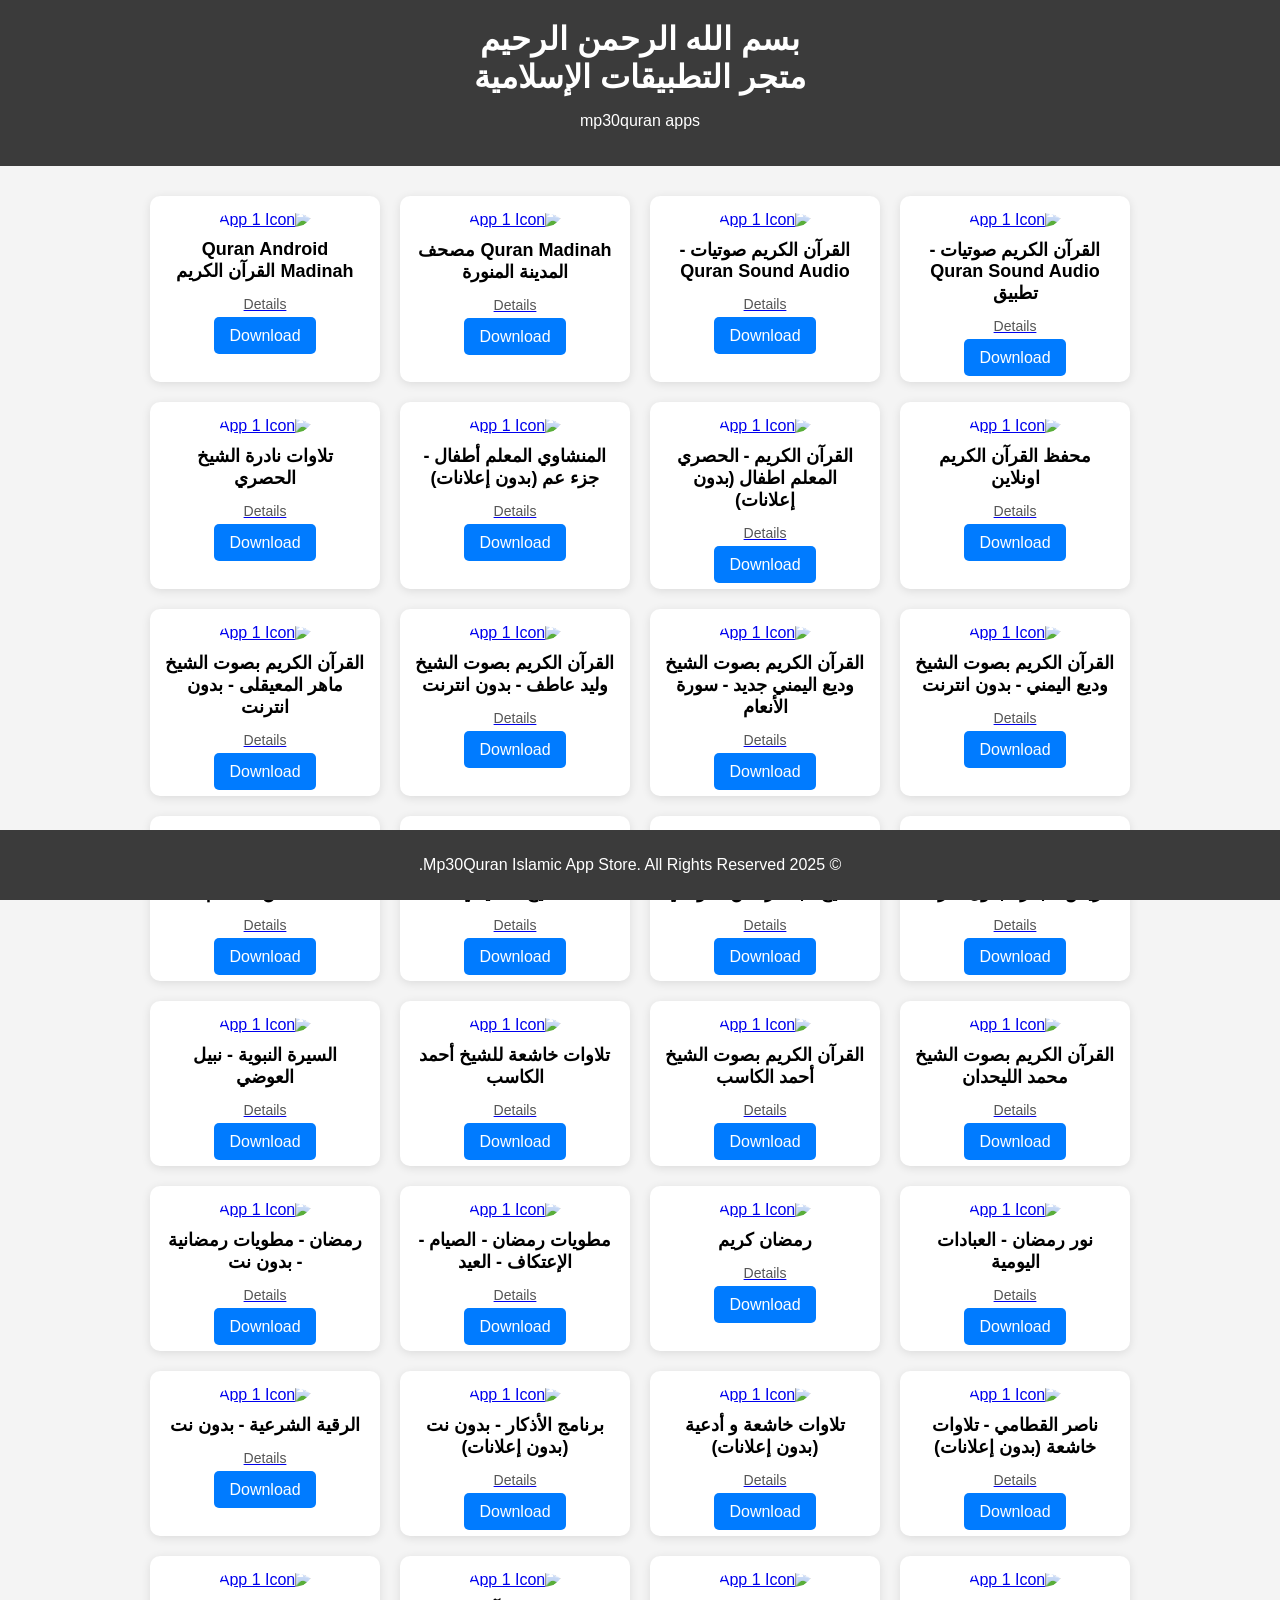
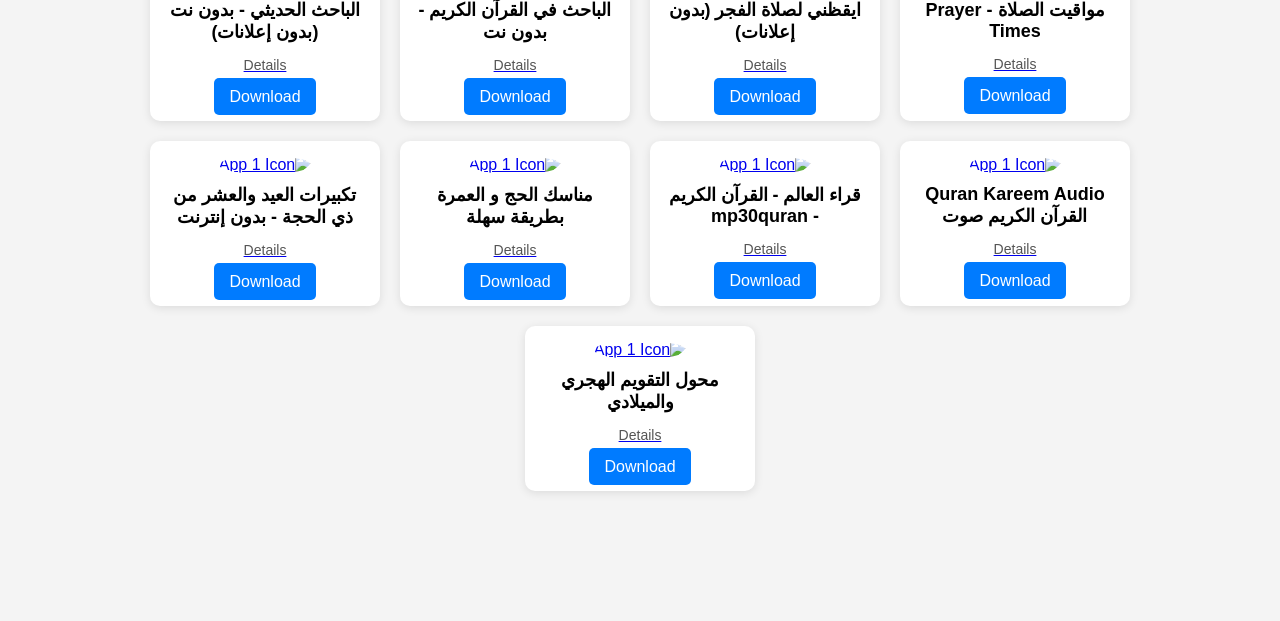
==== index.html @ 4289c991 "Update index.html" ====
<!DOCTYPE html>
<html lang="en" dir="rtl">
<head>
    <meta charset="UTF-8">
    <meta name="viewport" content="width=device-width, initial-scale=1.0">
    <meta name="description" content="App Store - Download your favorite apps">
    <title>App Store</title>
    <style>
        body {
            font-family: Arial, sans-serif;
            background-color: #f4f4f4;
            margin: 0;
            padding: 0;
        }
        header {
            background-color: #3b3b3b;
            color: white;
            padding: 20px;
            text-align: center;
        }
        header h1 {
            margin: 0;
        }
        .app-container {
            display: flex;
            flex-wrap: wrap;
            justify-content: center;
            margin: 20px;
        }
        .app-card {
            background-color: white;
            border-radius: 10px;
            box-shadow: 0 2px 10px rgba(0, 0, 0, 0.1);
            margin: 10px;
            width: 200px;
            padding: 15px;
            text-align: center;
        }
        .app-card img {
            max-width: 100%;
            border-radius: 50%;
            height: 100px;
            object-fit: cover;
        }
        .app-card h3 {
            font-size: 18px;
            margin: 10px 0;
        }
        .app-card p {
            font-size: 14px;
            color: #555;
            margin-bottom: 15px;
        }
        .download-btn {
            background-color: #007bff;
            color: white;
            padding: 10px 15px;
            border: none;
            border-radius: 5px;
            cursor: pointer;
            text-decoration: none;
        }
        .download-btn:hover {
            background-color: #0056b3;
        }
        footer {
            background-color: #3b3b3b;
            color: white;
            text-align: center;
            padding: 10px;
            position: fixed;
            bottom: 0;
            width: 100%;
        }
		.app-container {
				    display: flex;
				    flex-wrap: wrap;
				    justify-content: center;
				    margin: 20px;
				    padding-bottom: 100px; /* Add padding to create space between last card and footer */
				}
    </style>
</head>
<body>

<header>
	<h1>بسم الله الرحمن الرحيم</h1>
    <h1>متجر التطبيقات الإسلامية</h1>
    <p>mp30quran apps</p>
</header>

<div class="app-container">


	<div class="app-card">
        <a href="https://github.com/mp30quran/quran-sound-tafseer">
            <img src="https://github.com/user-attachments/assets/77d6d18b-808a-4a31-947a-6d7c495045ed" alt="App 1 Icon">
        </a>
        <h3>القرآن الكريم صوتيات - Quran Sound Audio تطبيق</h3>
        <a href="https://mp30quran.github.io/quran/"><p>Details</p></a>
        <a href="https://github.com/mp30quran/quran-sound-tafseer/releases/download/v1/quran-sound-tafseer-v1.apk" class="download-btn">Download</a>
    </div>
	
	
	<div class="app-card">
        <a href="https://mp30quran.github.io/quran/">
            <img src="https://github.com/user-attachments/assets/36a76350-0c69-4f9e-b7a6-720a91975f82" alt="App 1 Icon">
        </a>
        <h3>القرآن الكريم صوتيات - Quran Sound Audio</h3>
        <a href="https://mp30quran.github.io/quran/"><p>Details</p></a>
        <a href="https://mp30quran.github.io/quran/" class="download-btn">Download</a>
    </div>

	
	<div class="app-card">
        <a href="https://mp30quran.github.io/quran-madinah/index.html">
            <img src="https://github.com/user-attachments/assets/3a65a708-672d-4b3f-adab-2db799af3473" alt="App 1 Icon">
        </a>
        <h3>Quran Madinah مصحف المدينة المنورة</h3>
        <a href="https://github.com/mp30quran/quran-madinah"><p>Details</p></a>
        <a href="https://github.com/mp30quran/quran-madinah/releases/download/v3/quran_madinah_huawei_v3.apk" class="download-btn">Download</a>
    </div>


		<div class="app-card">
        <a href="https://mp30quran.github.io/quran-madinah/index.html">
            <img src="https://github.com/user-attachments/assets/2d39364e-ef1d-4821-bcdc-17d0a301fc60" alt="App 1 Icon">
        </a>
        <h3>Quran Android Madinah القرآن الكريم</h3>
        <a href="https://github.com/mp30quran/quran-android-madinah"><p>Details</p></a>
        <a href="https://github.com/mp30quran/quran-android-madinah/releases/download/v1/quran-android-madinah-v1.apk" class="download-btn">Download</a>
    </div>

	
	<div class="app-card">
        <a href="https://mp30quran.github.io/mohaafz_quran/index.html?surah=47&reciter=Nasser%20Al-Qatami&start=391.647&end=725.577">
            <img src="https://github.com/user-attachments/assets/f0693a26-967e-4ddb-8295-cbcd8e13e2b3" alt="App 1 Icon">
        </a>
        <h3>محفظ القرآن الكريم اونلاين</h3>
        <a href="https://github.com/mp30quran/mohaafz_quran"><p>Details</p></a>
        <a href="https://mp30quran.github.io/mohaafz_quran/index.html?surah=47&reciter=Nasser%20Al-Qatami&start=391.647&end=725.577" class="download-btn">Download</a>
    </div>
	
<div class="app-card">
        <a href="https://github.com/mp30quran/alhosari-teacher-kids-offline">
            <img src="https://github.com/user-attachments/assets/c47ebdb3-7e74-4463-8654-a8880b1701c4" alt="App 1 Icon">
        </a>
        <h3>القرآن الكريم - الحصري المعلم اطفال (بدون إعلانات)</h3>
        <a href="https://github.com/mp30quran/alhosari-teacher-kids-offline"><p>Details</p></a>
        <a href="https://github.com/mp30quran/alhosari-teacher-kids-offline/releases/download/v1-huawei/alhosari-teacher-kids-offline-v1_huwai.apk" class="download-btn">Download</a>
    </div>
    
<div class="app-card">
        <a href="https://github.com/mp30quran/al-manshawi-kids-quran-juz-am">
            <img src="https://github.com/user-attachments/assets/1c8838b6-72c5-4ded-9d41-e07795dd8f69" alt="App 1 Icon">
        </a>
        <h3>المنشاوي المعلم أطفال - جزء عم (بدون إعلانات)</h3>
        <a href="https://github.com/mp30quran/al-manshawi-kids-quran-juz-am"><p>Details</p></a>
        <a href="https://github.com/mp30quran/al-manshawi-kids-quran-juz-am/releases/download/v1-huawei/al-manshawi-kids-quran-juz-am-v1-huawei.apk" class="download-btn">Download</a>
    </div>



<div class="app-card">
        <a href="https://github.com/mp30quran/quran-sound-hosry-nader">
            <img src="https://github.com/user-attachments/assets/0813cef0-0516-4616-b88a-fd0df831f9bd" alt="App 1 Icon">
        </a>
        <h3>تلاوات نادرة الشيخ الحصري</h3>
        <a href="https://github.com/mp30quran/quran-sound-hosry-nader"><p>Details</p></a>
        <a href="https://github.com/mp30quran/quran-sound-hosry-nader/releases/download/v1/quran-sound-hosry-nader-hw-v1.apk" class="download-btn">Download</a>
    </div>
    
	
<div class="app-card">
        <a href="https://github.com/mp30quran/wadi-al-yemeni-surah-al-baqarah">
            <img src="https://github.com/user-attachments/assets/878c98b4-2a24-4a43-98f0-712a7196efb7" alt="App 1 Icon">
        </a>
        <h3>القرآن الكريم بصوت الشيخ وديع اليمني - بدون انترنت</h3>
        <a href="https://github.com/mp30quran/wadi-al-yemeni-surah-al-baqarah"><p>Details</p></a>
        <a href="https://github.com/mp30quran/wadi-al-yemeni-surah-al-baqarah/releases/download/v1.15/wadi-al-yemeni-surah-al-baqarah-1.15.apk" class="download-btn">Download</a>
    </div>

<div class="app-card">
        <a href="https://github.com/mp30quran/quran-sound-wadie-yamy-new">
            <img src="https://github.com/user-attachments/assets/ae5e6c2c-09bb-4e94-aedc-6f1b06165c6c" alt="App 1 Icon">
        </a>
        <h3>القرآن الكريم بصوت الشيخ وديع اليمني جديد - سورة الأنعام</h3>
        <a href="https://github.com/mp30quran/quran-sound-wadie-yamy-new"><p>Details</p></a>
        <a href="https://github.com/mp30quran/quran-sound-wadie-yamy-new/releases/download/v1/quran-sound-wadie-yamny-new-v1.apk" class="download-btn">Download</a>
    </div>

	
	<div class="app-card">
        <a href="https://github.com/mp30quran/quran-sound-watif">
            <img src="https://github.com/user-attachments/assets/c528f0d3-bf1c-417e-be17-f7a1a48bdcb0" alt="App 1 Icon">
        </a>
        <h3>القرآن الكريم بصوت الشيخ وليد عاطف - بدون انترنت</h3>
        <a href="https://github.com/mp30quran/quran-sound-watif"><p>Details</p></a>
        <a href="https://github.com/mp30quran/quran-sound-watif/releases/download/v1/quran-sound-watif-hw-v1.apk" class="download-btn">Download</a>
    </div>

	<div class="app-card">
        <a href="https://github.com/mp30quran/quran-sound-mher-moqly/">
            <img src="https://github.com/user-attachments/assets/a4609e9b-1512-48ea-a032-88e81bd18c9d" alt="App 1 Icon">
        </a>
        <h3>القرآن الكريم بصوت الشيخ ماهر المعيقلى - بدون انترنت</h3>
        <a href="https://github.com/mp30quran/quran-sound-mher-moqly/"><p>Details</p></a>
        <a href="https://github.com/mp30quran/quran-sound-mher-moqly/releases/download/v1-hw/maher-moqly-v1-hw.apk" class="download-btn">Download</a>
    </div>

	
	<div class="app-card">
        <a href="https://github.com/mp30quran/quran-sound-idres-abkar">
            <img src="https://github.com/user-attachments/assets/083f9361-30cd-4aed-bc87-994848177817" alt="App 1 Icon">
        </a>
        <h3>القرآن الكريم بصوت الشيخ ادريس الأبكر - بدون انترنت</h3>
        <a href="https://github.com/mp30quran/quran-sound-idres-abkar"><p>Details</p></a>
        <a href="https://github.com/mp30quran/quran-sound-idres-abkar/releases/download/v2/quran-sound-idres-abkar-hw-v2.apk" class="download-btn">Download</a>
    </div>

<div class="app-card">
        <a href="https://github.com/mp30quran/quran-sound-alosy">
            <img src="https://github.com/user-attachments/assets/05afd141-c951-4152-8903-47cfeec68644" alt="App 1 Icon">
        </a>
        <h3>االقرآن الكريم بصوت الشيخ عبد الرحمن العوسي</h3>
        <a href="https://github.com/mp30quran/quran-sound-alosy"><p>Details</p></a>
        <a href="https://github.com/mp30quran/quran-sound-alosy/releases/download/v1/quran-sound-alosy-hw-v1.apk" class="download-btn">Download</a>
    </div>


<div class="app-card">
        <a href="https://github.com/mp30quran/quran-sound-hozefy">
            <img src="https://github.com/user-attachments/assets/65160b42-3349-495e-8c93-16944957952a" alt="App 1 Icon">
        </a>
        <h3>االقرآن الكريم بصوت الشيخ الحذيفي</h3>
        <a href="https://github.com/mp30quran/quran-sound-hozefy"><p>Details</p></a>
        <a href="https://github.com/mp30quran/quran-sound-hozefy/releases/download/v1/quran-souns-hozefy-v1.apk" class="download-btn">Download</a>
    </div>
	
	<div class="app-card">
        <a href="https://github.com/mp30quran/quran-sound-qasem">
            <img src="https://github.com/user-attachments/assets/4b3be078-6f53-48d3-9452-a87dbdb0cc18" alt="App 1 Icon">
        </a>
        <h3>القرآن الكريم - عبد المحسن القاسم</h3>
        <a href="https://github.com/mp30quran/quran-sound-qasem"><p>Details</p></a>
        <a href="https://github.com/mp30quran/quran-sound-qasem/releases/download/v1/quran-sound-qaem-hw-v1.apk" class="download-btn">Download</a>
    </div>
	
<div class="app-card">
        <a href="https://github.com/mp30quran/quran-sound-mohamed-lehdan">
            <img src="https://github.com/user-attachments/assets/eeb204fe-7fd6-4743-9bd0-c948c23d90ed" alt="App 1 Icon">
        </a>
        <h3>القرآن الكريم بصوت الشيخ محمد الليحدان</h3>
        <a href="https://github.com/mp30quran/quran-sound-mohamed-lehdan"><p>Details</p></a>
        <a href="https://github.com/mp30quran/quran-sound-mohamed-lehdan/releases/download/v1-huwei/mohamed-lehdan-v1-huawei.apk" class="download-btn">Download</a>
    </div>



<div class="app-card">
        <a href="https://github.com/mp30quran/quran-sound-ahmed-kaseb">
            <img src="https://github.com/user-attachments/assets/27c31ed2-33e7-4fe3-939e-6f5d1edf3ff5" alt="App 1 Icon">
        </a>
        <h3>القرآن الكريم بصوت الشيخ أحمد الكاسب</h3>
        <a href="https://github.com/mp30quran/quran-sound-ahmed-kaseb"><p>Details</p></a>
        <a href="https://github.com/mp30quran/quran-sound-ahmed-kaseb/releases/download/v1/Quran-Sound-Ahmed-Kaseb-V1.apk" class="download-btn">Download</a>
    </div>


	<div class="app-card">
        <a href="https://github.com/mp30quran/quran-sound-ahmed-kaseb-kashee">
            <img src="https://github.com/user-attachments/assets/952a015f-00d1-4d47-a03a-2137885ddeb8" alt="App 1 Icon">
        </a>
        <h3>تلاوات خاشعة للشيخ أحمد الكاسب</h3>
        <a href="https://github.com/mp30quran/quran-sound-ahmed-kaseb-kashee"><p>Details</p></a>
        <a href="https://github.com/mp30quran/quran-sound-ahmed-kaseb-kashee/releases/download/v1/quran-sound-ahmed-kaseb-kashee-v1.apk" class="download-btn">Download</a>
    </div>

	
	<div class="app-card">
        <a href="https://github.com/mp30quran/sera-nabawya-nb">
            <img src="https://github.com/user-attachments/assets/f4395eb3-3ca6-4f92-9ff9-45d933e3db39" alt="App 1 Icon">
        </a>
        <h3>السيرة النبوية - نبيل العوضي</h3>
        <a href="https://github.com/mp30quran/sera-nabawya-nb"><p>Details</p></a>
        <a href="https://github.com/mp30quran/sera-nabawya-nb/releases/download/v1.6/sera-nabawya-v1.6-hw.apk" class="download-btn">Download</a>
    </div>



<div class="app-card">
        <a href="https://github.com/mp30quran/ramadan-noor">
            <img src="https://github.com/user-attachments/assets/325980d3-711a-41bc-bca7-ebe5aca9df3d" alt="App 1 Icon">
        </a>
        <h3>نور رمضان - العبادات اليومية</h3>
        <a href="https://github.com/mp30quran/ramadan-noor"><p>Details</p></a>
        <a href="https://github.com/mp30quran/ramadan-noor/releases/download/v1/ramadan-noor-v1.apk" class="download-btn">Download</a>
    </div>




	<div class="app-card">
        <a href="https://github.com/mp30quran/ramdan-karem">
            <img src="https://github.com/user-attachments/assets/ff71e4bc-2098-42be-9c34-74c91e209cc7" alt="App 1 Icon">
        </a>
        <h3>رمضان كريم</h3>
        <a href="https://github.com/mp30quran/ramdan-karem"><p>Details</p></a>
        <a href="https://github.com/mp30quran/ramdan-karem/releases/download/v3/ramdam-karem-v3.apk" class="download-btn">Download</a>
    </div>
	
	

	
<div class="app-card">
        <a href="https://github.com/mp30quran/matwyat_ramdan">
            <img src="https://github.com/user-attachments/assets/2ca533fe-cd5a-4d4c-a612-524f4e3b16eb" alt="App 1 Icon">
        </a>
        <h3>مطويات رمضان - الصيام - الإعتكاف - العيد</h3>
        <a href="https://github.com/mp30quran/ramadan"><p>Details</p></a>
        <a href="https://github.com/mp30quran/matwyat_ramdan/releases/download/v1.2_huawei/matwyat_ramdan_v1.2_huawei.apk" class="download-btn">Download</a>
    </div>
	
<div class="app-card">
        <a href="https://github.com/mp30quran/ramadan">
            <img src="https://github.com/user-attachments/assets/c7b8164d-0e34-452c-8a80-f5af6df4809f" alt="App 1 Icon">
        </a>
        <h3>رمضان - مطويات رمضانية - بدون نت</h3>
        <a href="https://github.com/mp30quran/ramadan"><p>Details</p></a>
        <a href="https://github.com/mp30quran/ramadan/releases/download/huwaei_v1/ramdan_info_huwaei_v1.apk" class="download-btn">Download</a>
    </div>
	
<div class="app-card">
        <a href="https://github.com/mp30quran/quran_sound_nasr_qtamy">
            <img src="https://github.com/user-attachments/assets/41d24f3e-5c1d-43b9-96ff-bfd2c44055b9" alt="App 1 Icon">
        </a>
        <h3>ناصر القطامي - تلاوات خاشعة (بدون إعلانات)</h3>
        <a href="https://github.com/mp30quran/quran_sound_nasr_qtamy"><p>Details</p></a>
        <a href="https://github.com/mp30quran/quran_sound_nasr_qtamy/releases/download/v1-huawei/quran_sound_nasr_qtamy-v1-huawei.apk" class="download-btn">Download</a>
    </div>



<div class="app-card">
        <a href="https://github.com/mp30quran/quran-tlwat-kashe-adyea">
            <img src="https://github.com/user-attachments/assets/aee0c977-aaee-48f8-9695-fda2d61b85a4" alt="App 1 Icon">
        </a>
        <h3> تلاوات خاشعة و أدعية (بدون إعلانات)</h3>
        <a href="https://github.com/mp30quran/quran-tlwat-kashe-adyea"><p>Details</p></a>
        <a href="https://github.com/mp30quran/quran-tlwat-kashe-adyea/releases/download/v1/quran-tlwat-kashe-adyea-v1.apk" class="download-btn">Download</a>
    </div>
	
	
<div class="app-card">
        <a href="https://github.com/mp30quran/adhkar-offline">
            <img src="https://github.com/user-attachments/assets/5cac1eb0-ba74-4a0a-abd5-d4c37ef12d84" alt="App 1 Icon">
        </a>
        <h3>برنامج الأذكار - بدون نت  (بدون إعلانات)</h3>
        <a href="https://github.com/mp30quran/adhkar-offline"><p>Details</p></a>
        <a href="https://github.com/mp30quran/adhkar-offline/releases/download/v6/adhkar-offline_v6.apk" class="download-btn">Download</a>
    </div>


<div class="app-card">
        <a href="https://github.com/mp30quran/islamic-apps-roqya">
            <img src="https://github.com/user-attachments/assets/44dd0286-d5d6-4560-aaa2-27765509c2b0" alt="App 1 Icon">
        </a>
        <h3>الرقية الشرعية - بدون نت</h3>
        <a href="https://github.com/mp30quran/islamic-apps-roqya"><p>Details</p></a>
        <a href="https://github.com/mp30quran/islamic-apps-roqya/releases/download/v1/islamic-apps-roqya-hw-v1.apk" class="download-btn">Download</a>
    </div>


	
<div class="app-card">
        <a href="https://github.com/mp30quran/my-prayer-times">
            <img src="https://github.com/user-attachments/assets/37afe470-5bba-472e-abb5-0d46ef9eea73" alt="App 1 Icon">
        </a>
        <h3>مواقيت الصلاة - Prayer Times</h3>
        <a href="https://github.com/mp30quran/my-prayer-times"><p>Details</p></a>
        <a href="https://github.com/mp30quran/my-prayer-times/releases/download/v11/my-prayer-times-v1.11.apk" class="download-btn">Download</a>
    </div>
    
<div class="app-card">
        <a href="https://github.com/mp30quran/FajrAwake">
            <img src="https://github.com/user-attachments/assets/8ca788dd-4333-45cb-bef5-aefe86f9268f" alt="App 1 Icon">
        </a>
        <h3>ايقظني لصلاة الفجر  (بدون إعلانات)</h3>
        <a href="https://github.com/mp30quran/FajrAwake"><p>Details</p></a>
        <a href="https://github.com/mp30quran/FajrAwake/releases/download/v2/Fajr-App-Huwaie-v2.apk" class="download-btn">Download</a>
    </div>
    
<div class="app-card">
        <a href="https://github.com/mp30quran/quran-search-offline">
            <img src="https://github.com/user-attachments/assets/70d3bcce-7986-4960-96a3-7e45563b8449" alt="App 1 Icon">
        </a>
        <h3>الباحث في القرآن الكريم - بدون نت</h3>
        <a href="https://github.com/mp30quran/quran-search-offline"><p>Details</p></a>
        <a href="https://github.com/mp30quran/quran-search-offline/releases/download/v1.6/quran-search-offline-v1.6.apk" class="download-btn">Download</a>
    </div>
    
<div class="app-card">
        <a href="https://github.com/mp30quran/hadith-search-offline">
            <img src="https://github.com/user-attachments/assets/74455795-14a1-487b-b73e-f4c26eb5a041" alt="App 1 Icon">
        </a>
        <h3>الباحث الحديثي - بدون نت  (بدون إعلانات)</h3>
        <a href="https://github.com/mp30quran/hadith-search-offline"><p>Details</p></a>
        <a href="https://github.com/mp30quran/hadith-search-offline/releases/download/v1.3/hadith-search-offline_v1.3.apk" class="download-btn">Download</a>
    </div>


<div class="app-card">
        <a href="https://github.com/mp30quran/quran-sound-all">
            <img src="https://github.com/user-attachments/assets/2fad8327-333d-41e1-921e-4db2ac7cc6c6" alt="App 1 Icon">
        </a>
        <h3>Quran Kareem Audio القرآن الكريم صوت</h3>
        <a href="https://github.com/mp30quran/quran-sound-all"><p>Details</p></a>
        <a href="https://github.com/mp30quran/quran-sound-all/releases/download/v1/quran-sound-all-v1.apk" class="download-btn">Download</a>
    </div>
	
<div class="app-card">
        <a href="https://github.com/mp30quran/mp30quran_world">
            <img src="https://github.com/user-attachments/assets/6e1ae92c-9183-4246-9ef9-7cf15bab2db6" alt="App 1 Icon">
        </a>
        <h3>قراء العالم - القرآن الكريم - mp30quran</h3>
        <a href="https://github.com/mp30quran/mp30quran_world"><p>Details</p></a>
        <a href="https://github.com/mp30quran/mp30quran_world/releases/download/v1-huawei/mp30quran_world-v1-huawei.apk" class="download-btn">Download</a>
    </div>
    
<div class="app-card">
        <a href="https://github.com/mp30quran/hajj-umrah-easy-guide">
            <img src="https://github.com/user-attachments/assets/12630e05-0752-4b1c-91dc-6777d8acdc26" alt="App 1 Icon">
        </a>
        <h3>مناسك الحج و العمرة بطريقة سهلة</h3>
        <a href="https://github.com/mp30quran/hajj-umrah-easy-guide"><p>Details</p></a>
        <a href="https://github.com/mp30quran/hajj-umrah-easy-guide/releases/download/huawei_v1.3/hajj-umrah-easy-guide-huawei_v1.3.apk" class="download-btn">Download</a>
    </div>
    
<div class="app-card">
        <a href="https://github.com/mp30quran/eid-takbirat-offline">
            <img src="https://github.com/user-attachments/assets/f96319e9-4b64-4a8f-9656-de4c66c99c3d" alt="App 1 Icon">
        </a>
        <h3>تكبيرات العيد والعشر من ذي الحجة - بدون إنترنت</h3>
        <a href="https://github.com/mp30quran/eid-takbirat-offline"><p>Details</p></a>
        <a href="https://github.com/mp30quran/eid-takbirat-offline/releases/download/v1.2/eid-takbirat-offline-v1.2.apk" class="download-btn">Download</a>
    </div>

	<div class="app-card">
        <a href="https://mp30quran.github.io/hijri-gregorian-calendar-converter/index.html">
            <img src="https://github.com/user-attachments/assets/2278af38-135c-4c85-ad4e-8e253a8afad5" alt="App 1 Icon">
        </a>
        <h3>محول التقويم الهجري والميلادي</h3>
        <a href="https://github.com/mp30quran/hijri-gregorian-calendar-converter"><p>Details</p></a>
        <a href="https://github.com/mp30quran/hijri-gregorian-calendar-converter/releases/download/v1/hijri-gregorian-calendar-converter-hw-v1.apk" class="download-btn">Download</a>
    </div>





    	
	
</div>


<footer>
    <p>&copy; 2025 Mp30Quran Islamic App Store. All Rights Reserved.</p>
</footer>

</body>
</html>
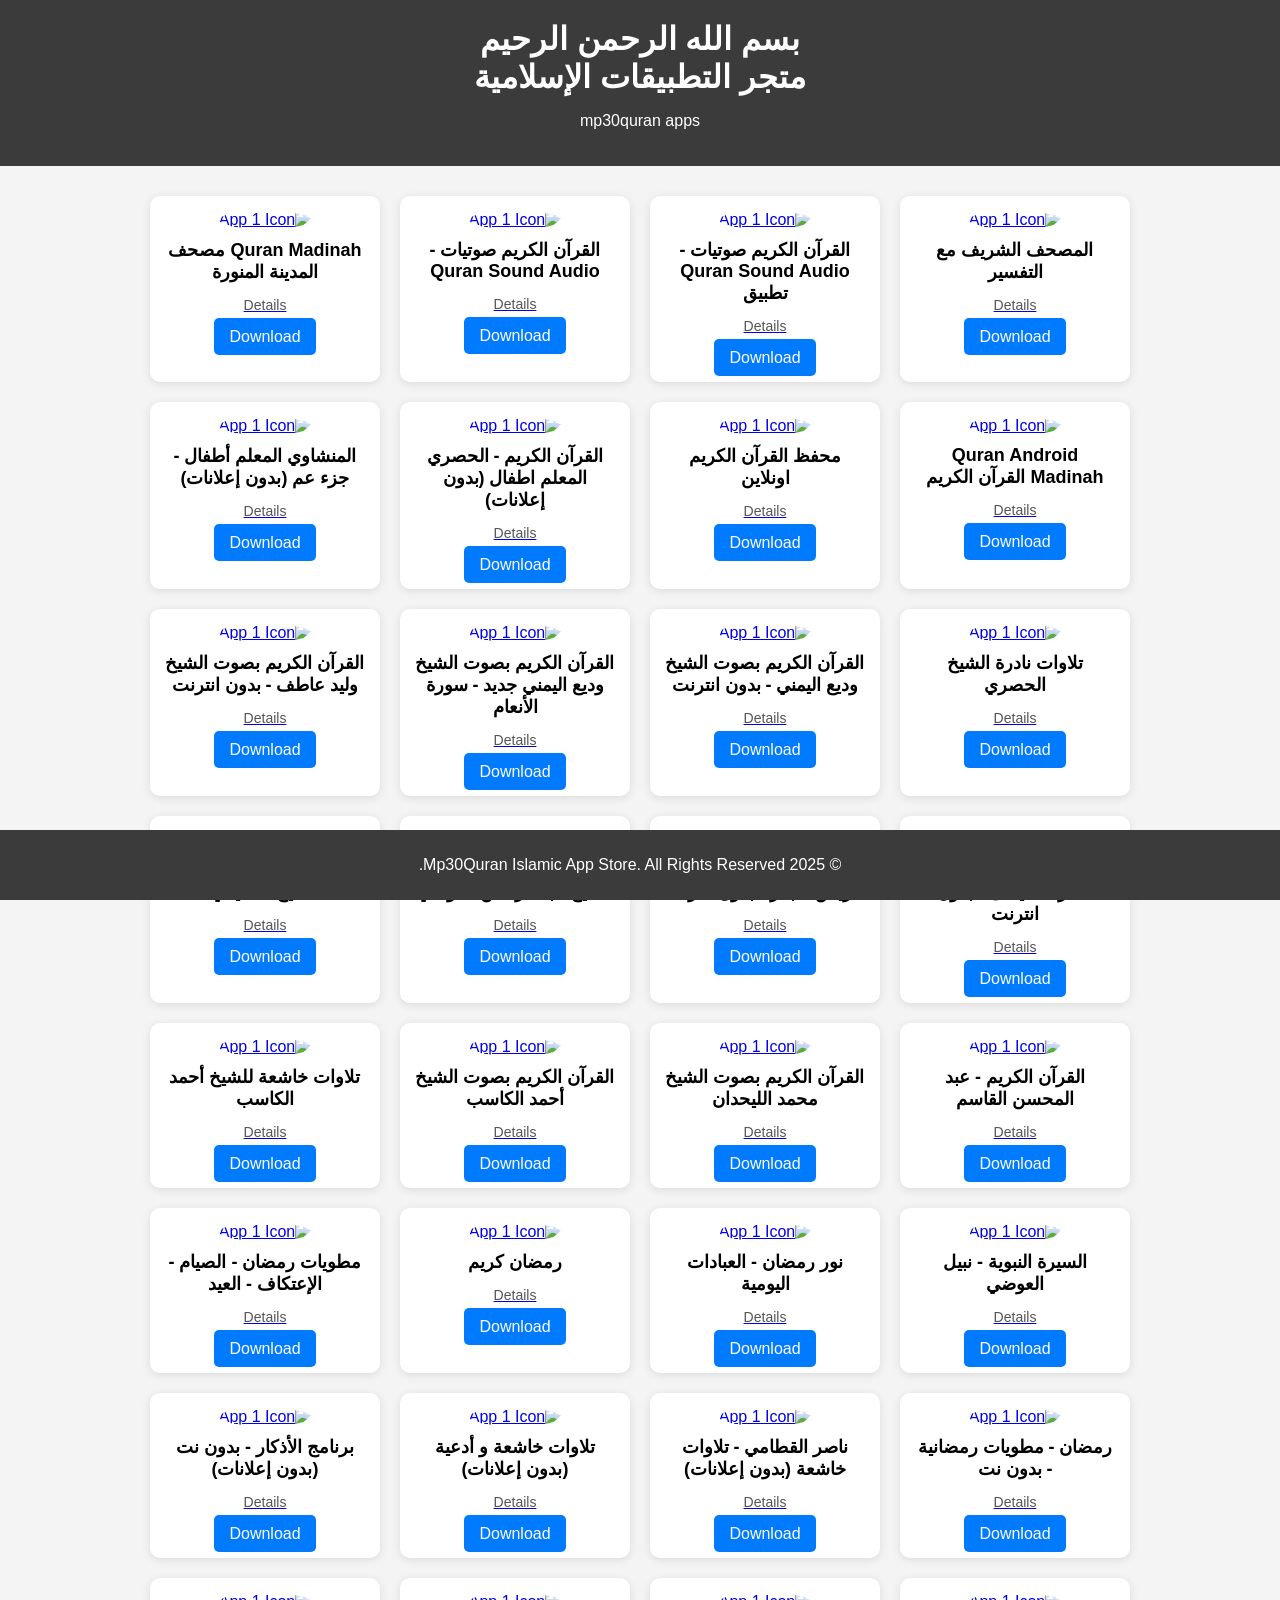
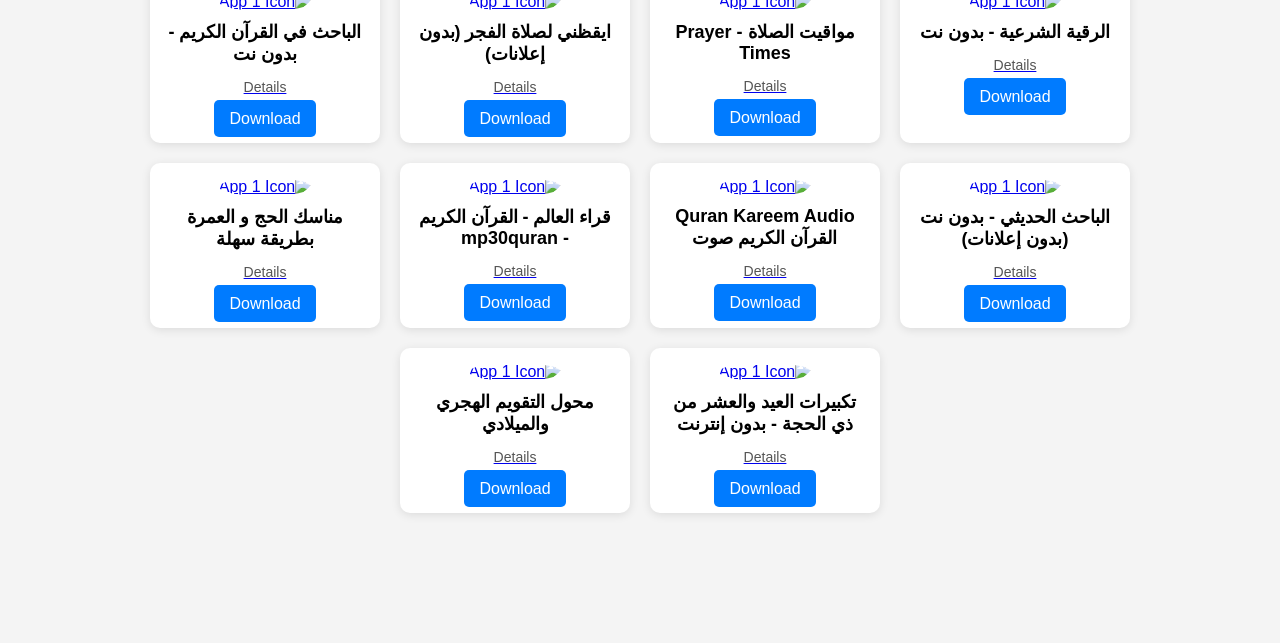
==== commit 3131e806: "Update index.html" ====
--- a/index.html
+++ b/index.html
@@ -93,6 +93,15 @@
 
 
 	<div class="app-card">
+        <a href="https://github.com/mp30quran/mushaf">
+            <img src="https://github.com/user-attachments/assets/f8467537-dd3f-4171-89a7-c197f313aa19" alt="App 1 Icon">
+        </a>
+        <h3>المصحف الشريف مع التفسير</h3>
+        <a href="https://github.com/mp30quran/mushaf"><p>Details</p></a>
+        <a href="https://github.com/mp30quran/mushaf/releases/download/v1/mushaf-shareef-v1.apk" class="download-btn">Download</a>
+    </div>
+	
+	<div class="app-card">
         <a href="https://github.com/mp30quran/quran-sound-tafseer">
             <img src="https://github.com/user-attachments/assets/77d6d18b-808a-4a31-947a-6d7c495045ed" alt="App 1 Icon">
         </a>
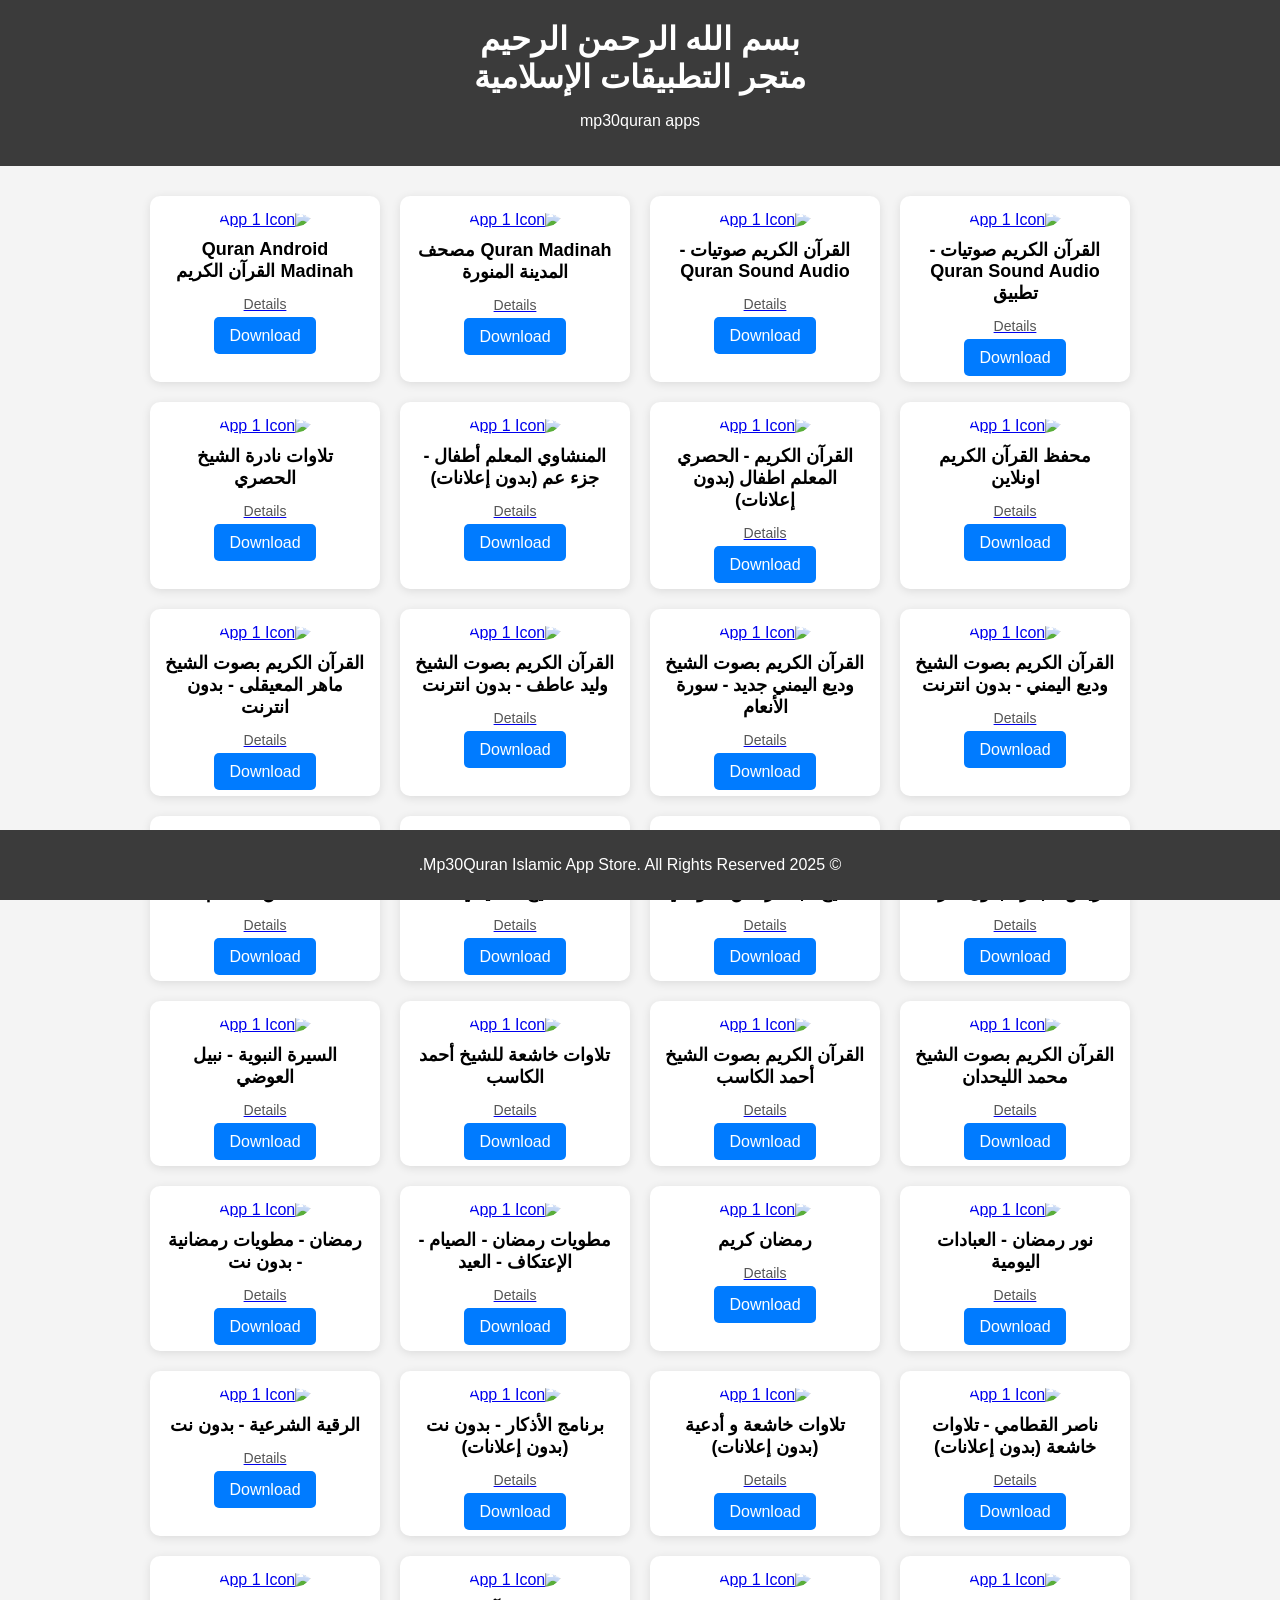
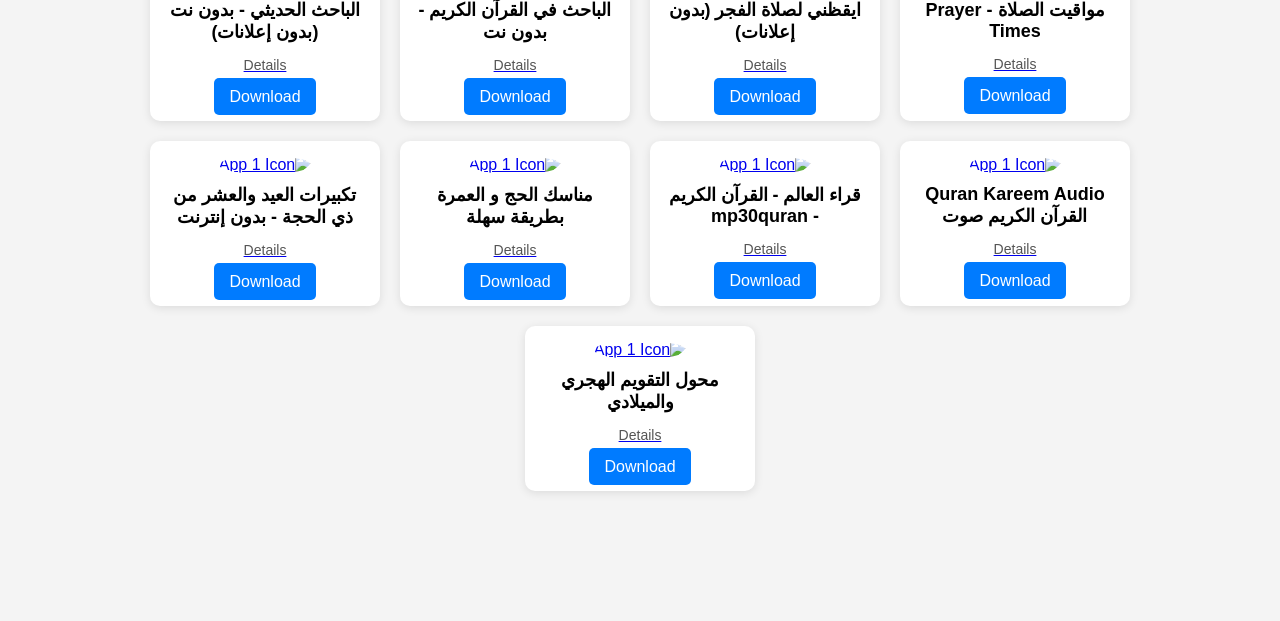
==== commit 0a3e35a9: "Update index.html" ====
--- a/index.html
+++ b/index.html
@@ -92,14 +92,7 @@
 <div class="app-container">
 
 
-	<div class="app-card">
-        <a href="https://github.com/mp30quran/mushaf">
-            <img src="https://github.com/user-attachments/assets/f8467537-dd3f-4171-89a7-c197f313aa19" alt="App 1 Icon">
-        </a>
-        <h3>المصحف الشريف مع التفسير</h3>
-        <a href="https://github.com/mp30quran/mushaf"><p>Details</p></a>
-        <a href="https://github.com/mp30quran/mushaf/releases/download/v1/mushaf-shareef-v1.apk" class="download-btn">Download</a>
-    </div>
+
 	
 	<div class="app-card">
         <a href="https://github.com/mp30quran/quran-sound-tafseer">
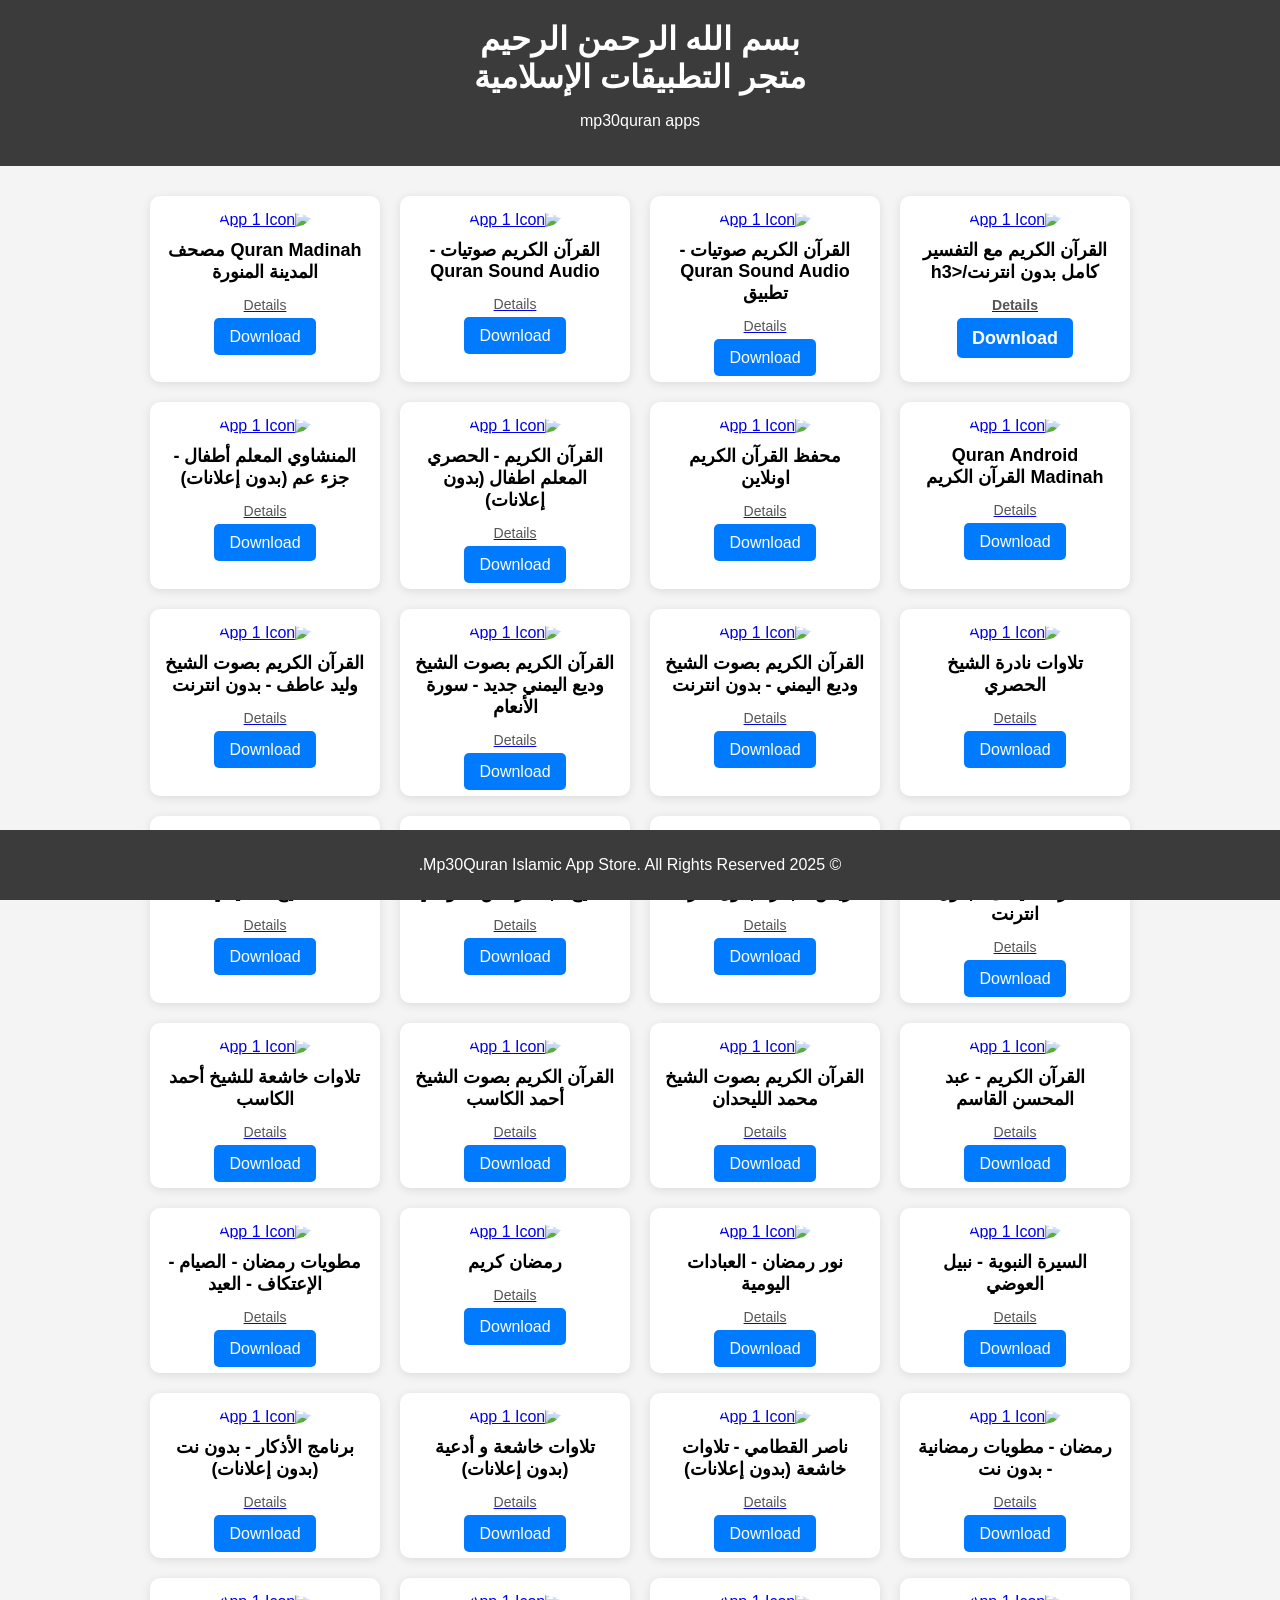
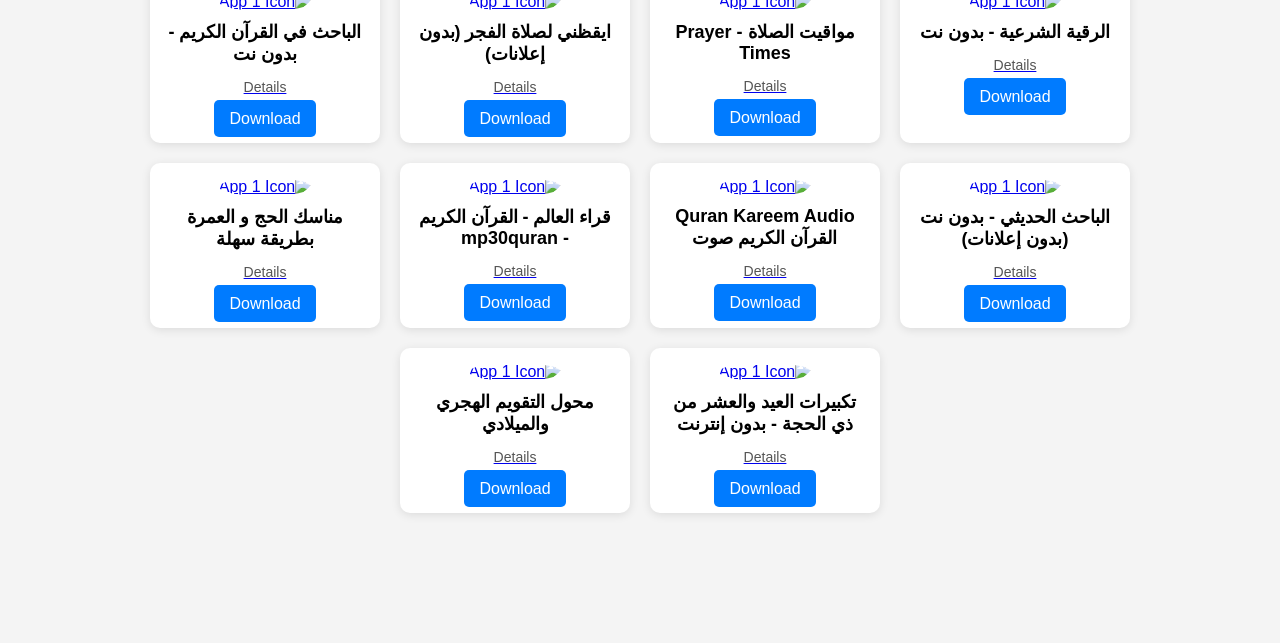
==== commit 6005e706: "Update index.html" ====
--- a/index.html
+++ b/index.html
@@ -93,6 +93,15 @@
 
 
 
+	<div class="app-card">
+        <a href="https://github.com/mp30quran/quran-kareem-tafseer">
+            <img src="https://github.com/user-attachments/assets/b23b63d2-13a0-4367-b500-c561259de6ac" alt="App 1 Icon">
+        </a>
+        <h3>القرآن الكريم مع التفسير كامل بدون انترنت/h3>
+        <a href="https://github.com/mp30quran/quran-kareem-tafseer"><p>Details</p></a>
+        <a href="https://github.com/mp30quran/quran-kareem-tafseer/releases/download/v1/quran-tafseer-v1.apk" class="download-btn">Download</a>
+    </div>
+	
 	
 	<div class="app-card">
         <a href="https://github.com/mp30quran/quran-sound-tafseer">
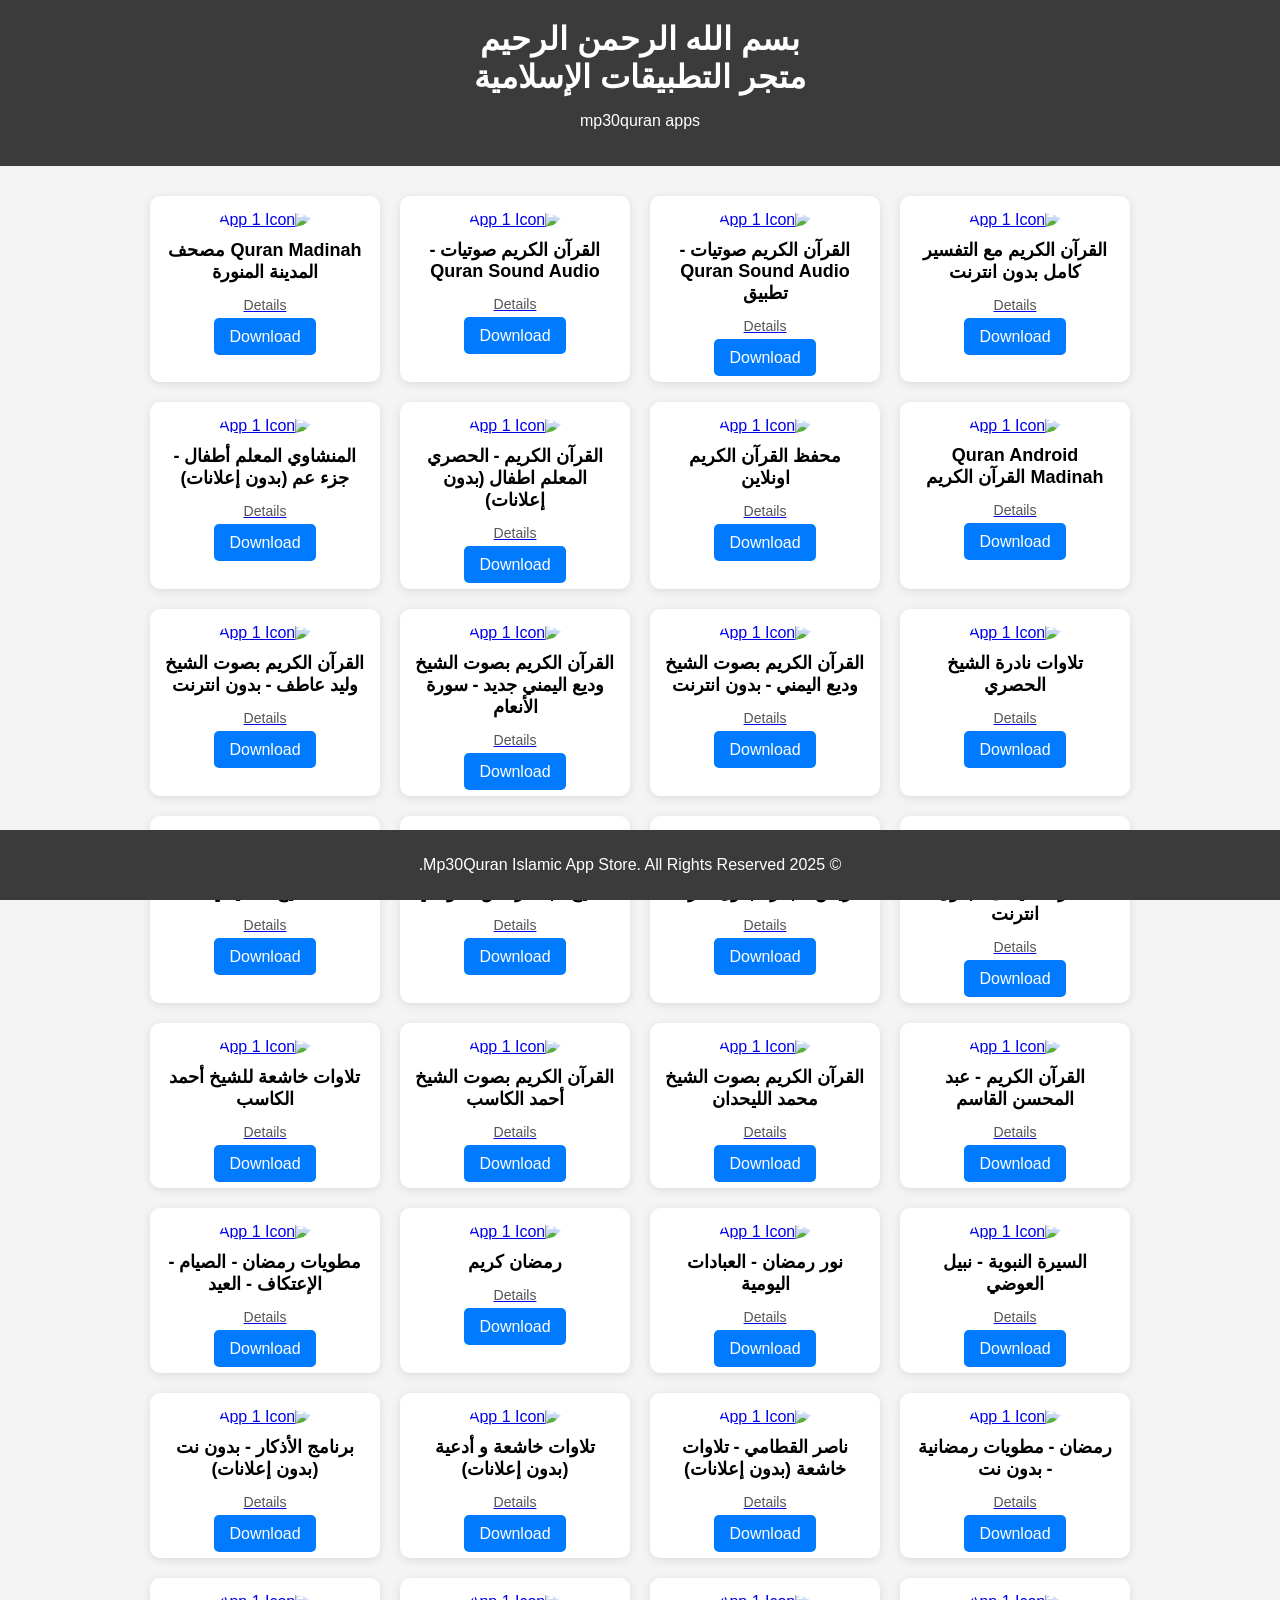
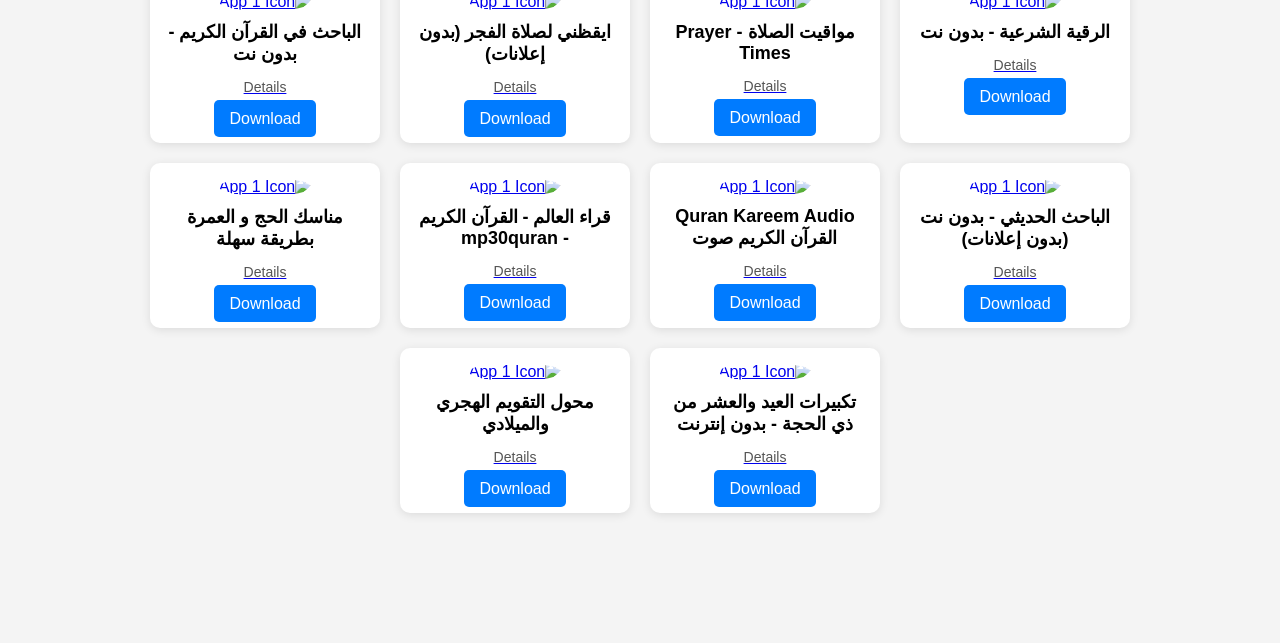
==== commit 445bd1b3: "Update index.html" ====
--- a/index.html
+++ b/index.html
@@ -95,9 +95,9 @@
 
 	<div class="app-card">
         <a href="https://github.com/mp30quran/quran-kareem-tafseer">
-            <img src="https://github.com/user-attachments/assets/b23b63d2-13a0-4367-b500-c561259de6ac" alt="App 1 Icon">
-        </a>
-        <h3>القرآن الكريم مع التفسير كامل بدون انترنت/h3>
+            <img src="https://github.com/user-attachments/assets/dc0d95f2-ebe3-4298-bb9f-a1a4e7c6a129" alt="App 1 Icon">
+        </a>
+        <h3>القرآن الكريم مع التفسير كامل بدون انترنت</h3>
         <a href="https://github.com/mp30quran/quran-kareem-tafseer"><p>Details</p></a>
         <a href="https://github.com/mp30quran/quran-kareem-tafseer/releases/download/v1/quran-tafseer-v1.apk" class="download-btn">Download</a>
     </div>
